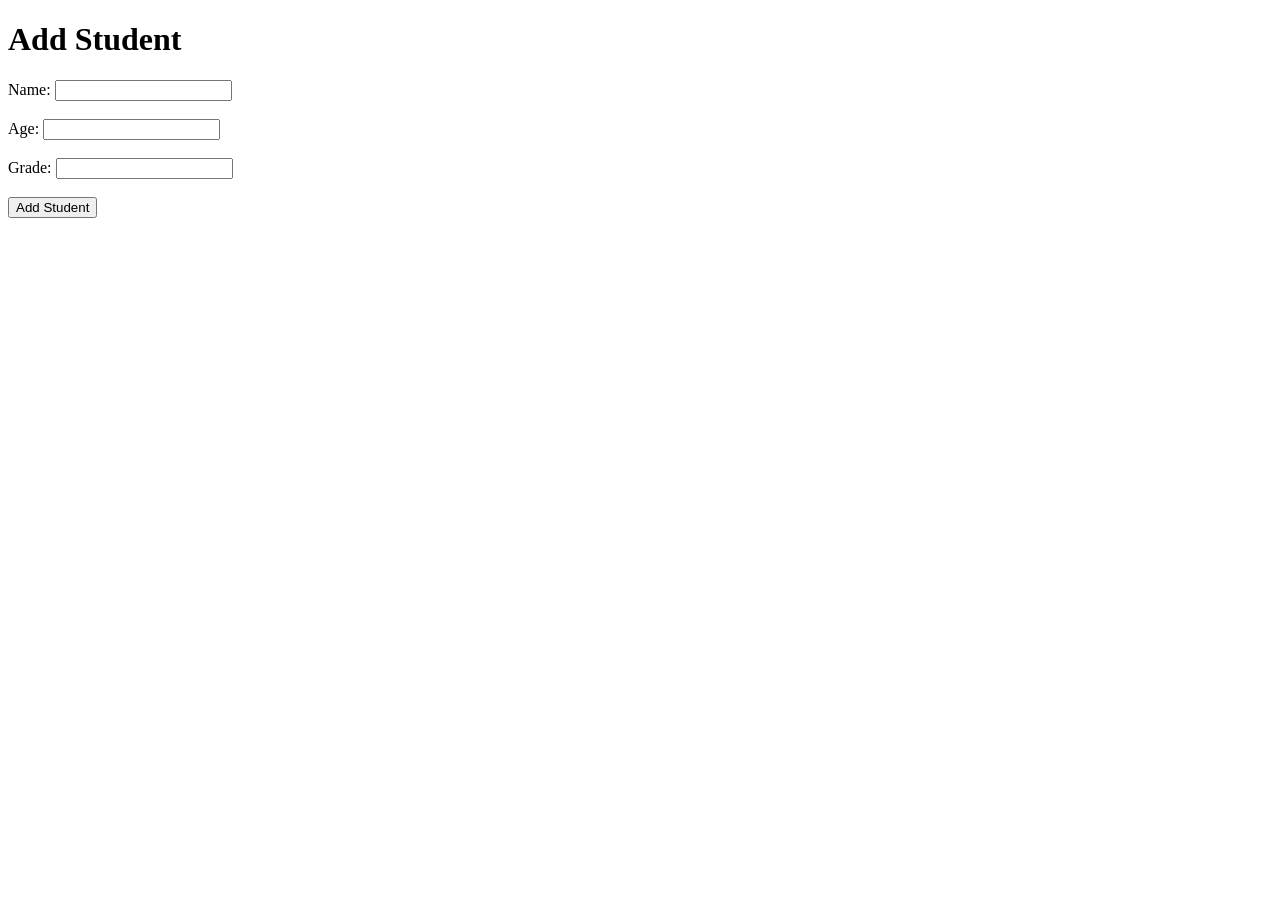
==== add_student.html @ f2c8c8cc "Add Student page" ====
<!DOCTYPE html>
<html lang="en">
<head>
    <meta charset="UTF-8">
    <meta name="viewport" content="width=device-width, initial-scale=1.0">
    <title>Add Student Page</title>
</head>
<body>
    <h1>Add Student</h1>
    <form action="/add_student.php" method="post">
        <label for="name">Name:</label>
        <input type="text" id="name" name="name" required><br><br>

        <label for="age">Age:</label>
        <input type="number" id="age" name="age" required><br><br>

        <label for="grade">Grade:</label>
        <input type="text" id="grade" name="grade" required><br><br>

        <input type="submit" value="Add Student">
</body>
</html>
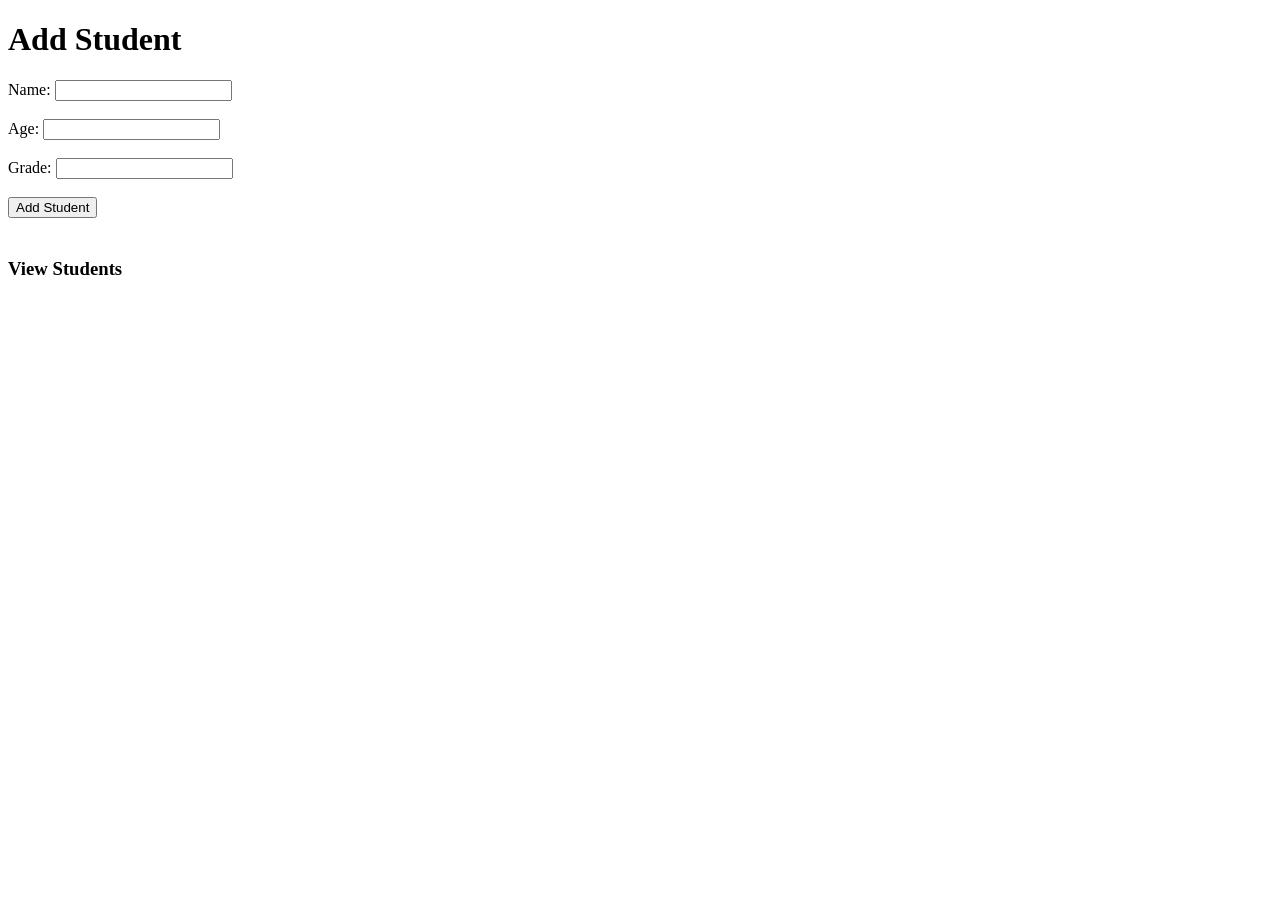
==== commit 5433102c: "Update add student page" ====
--- a/add_student.html
+++ b/add_student.html
@@ -18,5 +18,7 @@
         <input type="text" id="grade" name="grade" required><br><br>
 
         <input type="submit" value="Add Student">
+     </form>   
+     <h3 style="margin-top: 40px;">View Students</h3>
 </body>
 </html>
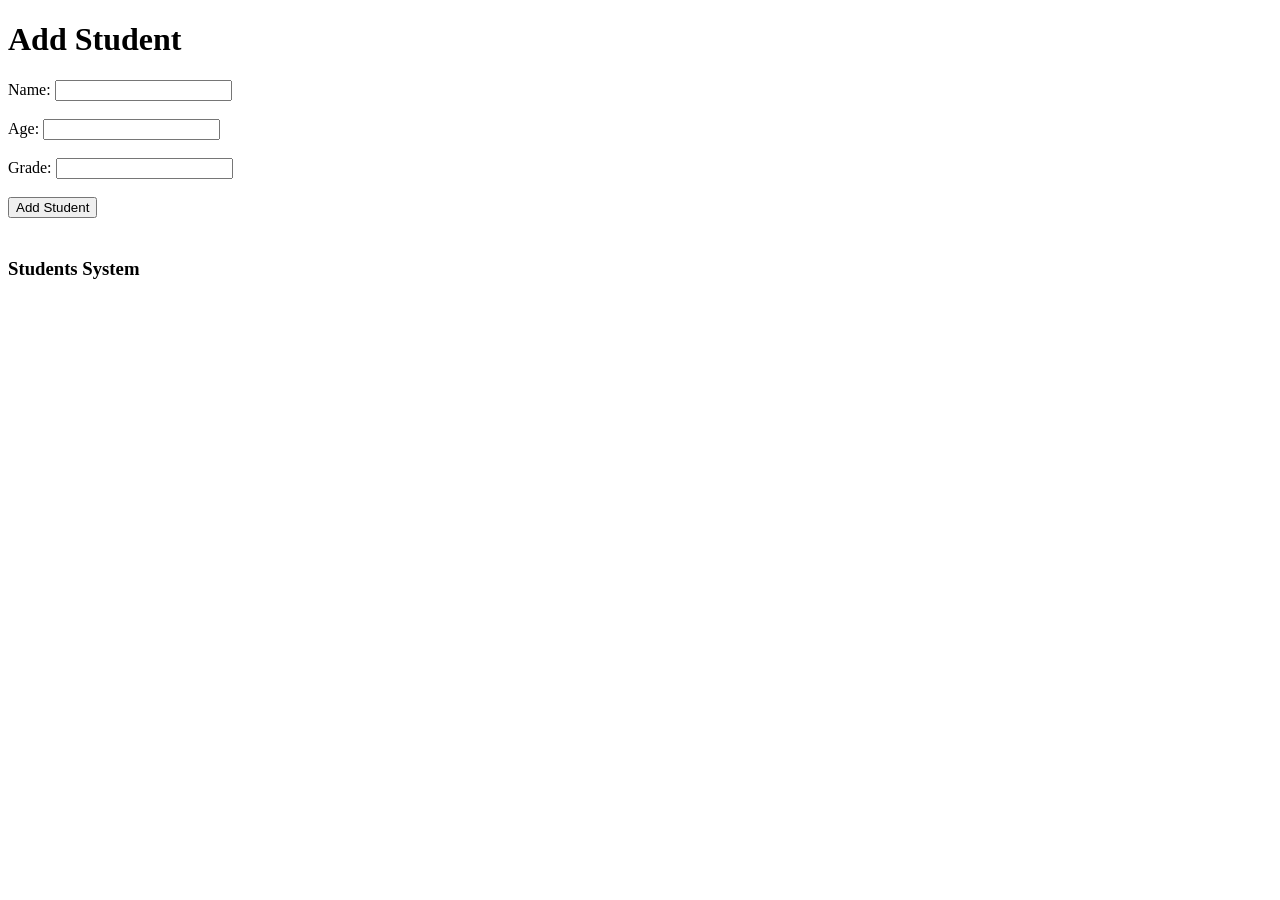
==== commit 3c0ff242: "Add Student page" ====
--- a/add_student.html
+++ b/add_student.html
@@ -18,7 +18,7 @@
         <input type="text" id="grade" name="grade" required><br><br>
 
         <input type="submit" value="Add Student">
-     </form>   
-     <h3 style="margin-top: 40px;">View Students</h3>
+    </form>    
+    <h3 style="margin-top: 40px;">Students System</h3>
 </body>
 </html>
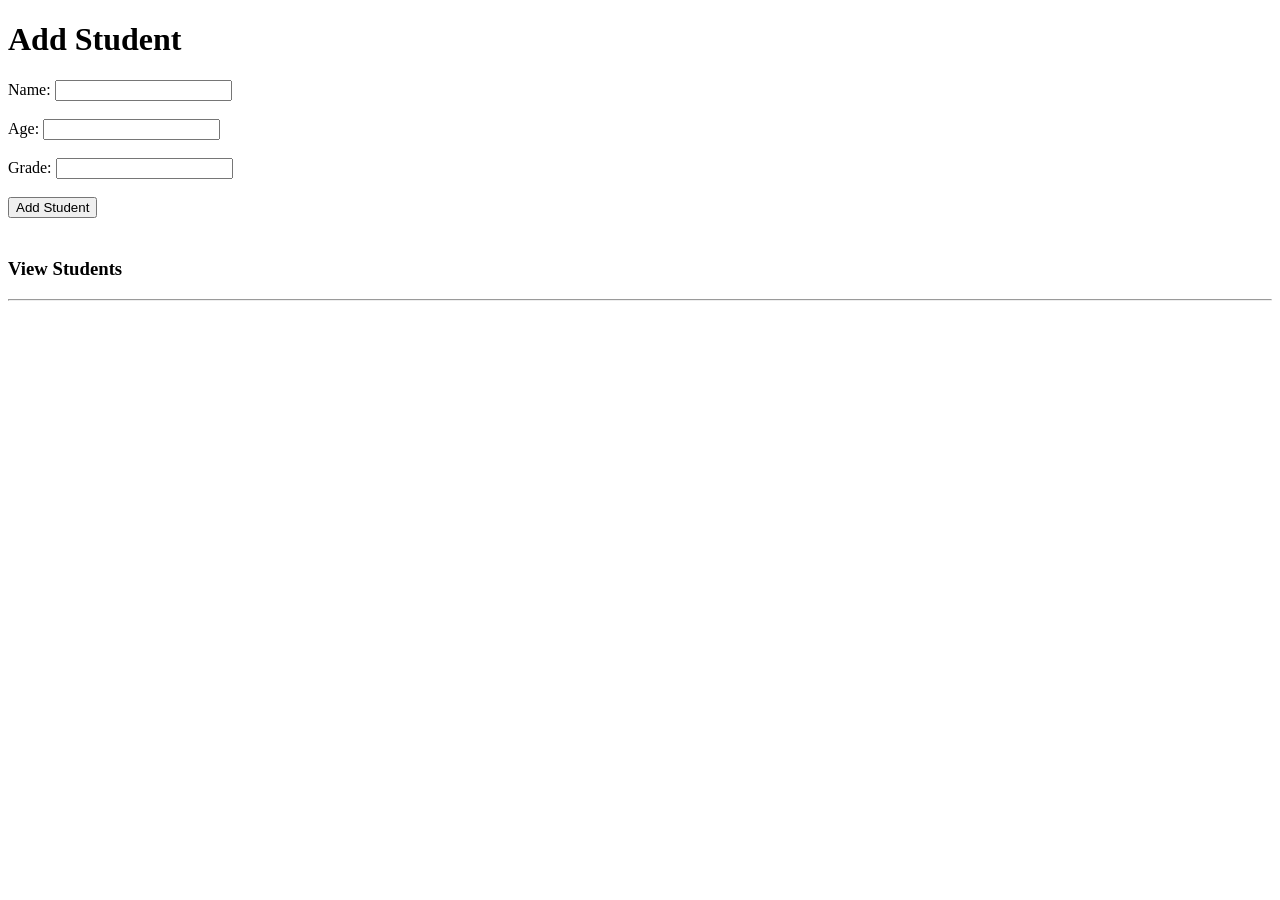
==== commit 16790108: "Solve conflit h3" ====
--- a/add_student.html
+++ b/add_student.html
@@ -18,7 +18,8 @@
         <input type="text" id="grade" name="grade" required><br><br>
 
         <input type="submit" value="Add Student">
-    </form>    
-    <h3 style="margin-top: 40px;">Students System</h3>
+     </form>   
+     <h3 style="margin-top: 40px;">View Students</h3>
+     <hr>
 </body>
 </html>
